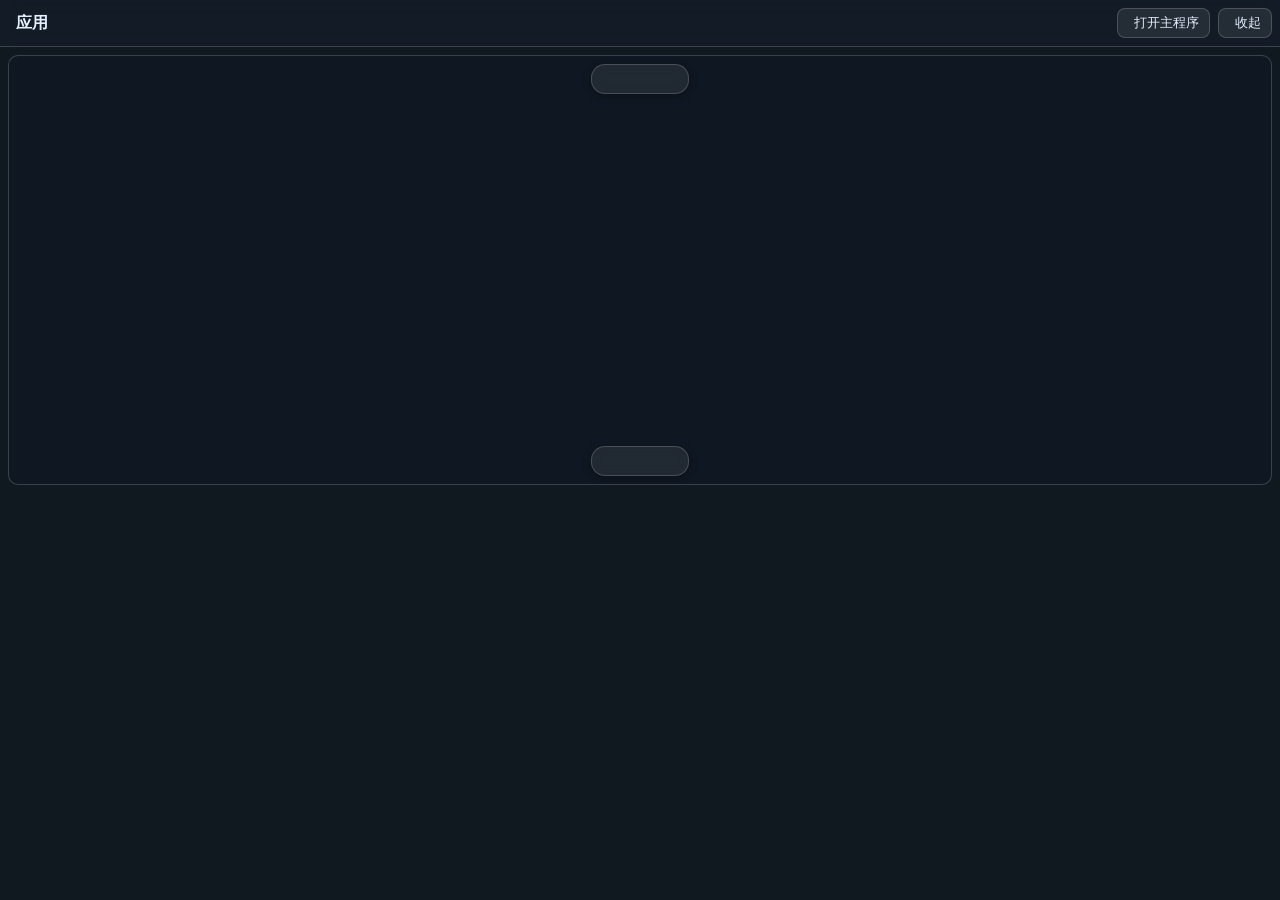
==== layer.appMenu/index.html @ 3978f01c "[清单] 优化命名" ====
<!DOCTYPE html>
<!-- PYLXY 260103 screen.compass 屏幕罗盘应用菜单 -->
<html lang="zh-CN">
  <head>
    <meta charset="UTF-8" />
    <meta name="viewport" content="width=device-width, initial-scale=1.0" />
    <title>应用</title>
    <link rel="stylesheet" href="../../../renderer/remixicon-local.css" />
    <link rel="stylesheet" href="index.css">
  </head>
  <body>
    <div class="root">
      <div class="topbar">
        <div class="title"><i class="ri-apps-2-line"></i><span>应用</span></div>
        <div style="display:flex; gap:8px;">
          <button id="openMain" class="btn"><i class="ri-window-2-line"></i><span>打开主程序</span></button>
          <button id="collapse" class="btn"><i class="ri-close-line"></i><span>收起</span></button>
        </div>
      </div>
      <div class="content">
        <div class="grid-wrap">
          <div class="arrow up" id="arrowUp"><i class="ri-arrow-up-s-line"></i></div>
          <div class="grid-scroll" id="gridScroll">
            <div class="grid" id="grid"></div>
          </div>
          <div class="arrow down" id="arrowDown"><i class="ri-arrow-down-s-line"></i></div>
        </div>
      </div>
    </div>
    <script src="index.js"></script>
  </body>
</html>
---- layer.appMenu/index.css ----
:root {
          --fg: #e6f0ff;
          --muted: #88a;
          --bg: #101820;
          --panel: #162030;
          --border: rgba(255, 255, 255, 0.18);
          --accent: rgba(138, 180, 248, 0.4);
      }

      html,
      body {
          height: 100%;
      }

      body {
          margin: 0;
          background: var(--bg);
          color: var(--fg);
          font-family: system-ui, -apple-system, Segoe UI, Roboto, 'Microsoft YaHei', sans-serif;
      }

      .root {
          display: flex;
          flex-direction: column;
          height: 100%;
      }

      .topbar {
          display: flex;
          justify-content: space-between;
          align-items: center;
          padding: 8px;
          border-bottom: 1px solid var(--border);
          background: rgba(20, 28, 40, 0.75);
          backdrop-filter: blur(8px);
      }

      .title {
          display: flex;
          align-items: center;
          gap: 8px;
          font-weight: 600;
      }

      .btn {
          height: 30px;
          border-radius: 8px;
          border: 1px solid var(--border);
          background: rgba(255, 255, 255, 0.08);
          color: var(--fg);
          cursor: pointer;
          padding: 0 10px;
          display: flex;
          align-items: center;
          gap: 6px;
      }

      .content {
          flex: 1;
          display: flex;
          flex-direction: column;
          padding: 8px;
          gap: 8px;
      }

      .grid-wrap {
          position: relative;
          border: 1px solid var(--border);
          border-radius: 10px;
          background: rgba(16, 24, 36, 0.85);
          display: flex;
          flex-direction: column;
          height: 340px;
          padding: 44px 8px;
      }

      .grid-scroll {
          flex: 1;
          overflow-y: auto;
          position: relative;
          z-index: 1;
      }

      .grid {
          display: grid;
          grid-template-columns: repeat(3, 1fr);
          grid-auto-rows: 100px;
          gap: 8px;
          padding: 4px;
      }

      .cell {
          display: flex;
          flex-direction: column;
          align-items: center;
          justify-content: center;
          gap: 8px;
          border: 1px solid rgba(255, 255, 255, 0.12);
          border-radius: 10px;
          background: rgba(255, 255, 255, 0.06);
          user-select: none;
          cursor: pointer;
          position: relative;
      }

      .cell .name {
          font-size: 12px;
          text-align: center;
          color: var(--fg);
          max-width: 96%;
          overflow: hidden;
          text-overflow: ellipsis;
          white-space: nowrap;
      }

      .icon-wrap {
          position: relative;
          width: 28px;
          height: 28px;
          display: flex;
          align-items: center;
          justify-content: center;
      }

      .cell .pin {
          position: absolute;
          top: 6px;
          right: 6px;
          width: 16px;
          height: 16px;
          display: flex;
          align-items: center;
          justify-content: center;
          border-radius: 6px;
          background: rgba(255, 255, 255, 0.18);
          border: 1px solid rgba(255, 255, 255, 0.22);
      }

      .arrow {
          position: absolute;
          left: 50%;
          transform: translateX(-50%);
          width: 96px;
          height: 28px;
          border-radius: 14px;
          border: 1px solid var(--border);
          background: rgba(255, 255, 255, 0.08);
          color: var(--fg);
          display: flex;
          align-items: center;
          justify-content: center;
          cursor: pointer;
          z-index: 10;
          box-shadow: 0 2px 8px rgba(0, 0, 0, 0.3);
          backdrop-filter: blur(6px);
      }

      .arrow.up {
          top: 8px;
      }

      .arrow.down {
          bottom: 8px;
      }

      .arrow i {
          font-size: 18px;
      }

      .grid-scroll::-webkit-scrollbar {
          width: 10px;
      }

      .grid-scroll::-webkit-scrollbar-thumb {
          background: rgba(255, 255, 255, 0.12);
          border-radius: 10px;
          border: 2px solid rgba(255, 255, 255, 0.08);
      }

      .grid-scroll::-webkit-scrollbar-thumb:hover {
          background: rgba(255, 255, 255, 0.18);
      }

      .grid-scroll::-webkit-scrollbar-track {
          background: rgba(255, 255, 255, 0.06);
          border-radius: 10px;
      }

      .grid-scroll {
          scrollbar-width: thin;
          scrollbar-color: rgba(255, 255, 255, 0.12) rgba(255, 255, 255, 0.06);
      }
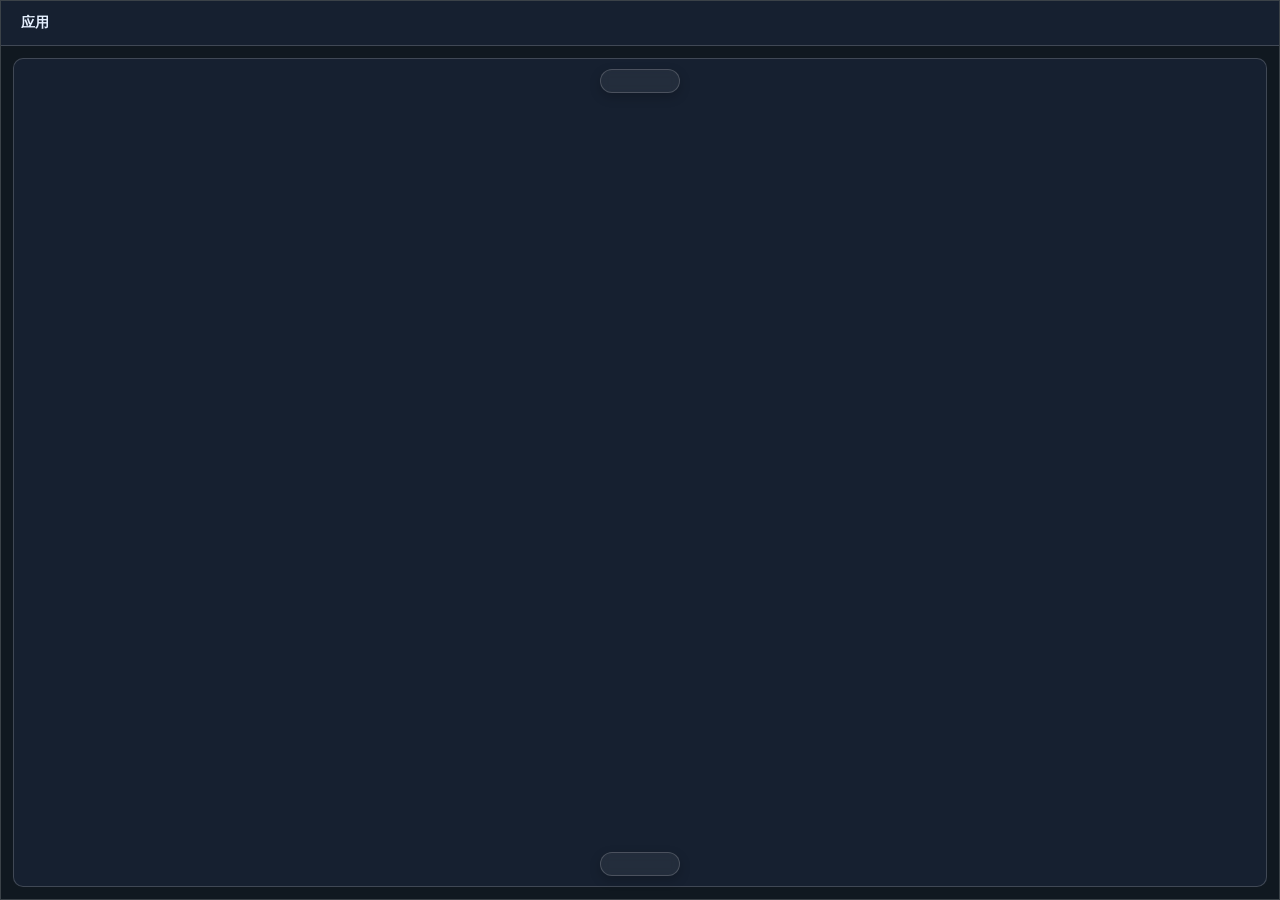
==== commit bc9f2f8f: "修复应用窗口错误问题" ====
--- a/layer.appMenu/index.html
+++ b/layer.appMenu/index.html
@@ -1,5 +1,4 @@
 <!DOCTYPE html>
-<!-- PYLXY 260103 screen.compass 屏幕罗盘应用菜单 -->
 <html lang="zh-CN">
   <head>
     <meta charset="UTF-8" />
@@ -11,10 +10,9 @@
   <body>
     <div class="root">
       <div class="topbar">
-        <div class="title"><i class="ri-apps-2-line"></i><span>应用</span></div>
-        <div style="display:flex; gap:8px;">
-          <button id="openMain" class="btn"><i class="ri-window-2-line"></i><span>打开主程序</span></button>
-          <button id="collapse" class="btn"><i class="ri-close-line"></i><span>收起</span></button>
+        <div class="title"><i class="ri-apps-line" style="font-size: 18px;"></i><span>应用</span></div>
+        <div style="display:flex; gap:4px; align-items: center;">
+          <button id="collapse" class="win-control" title="收起"><i class="ri-close-line"></i></button>
         </div>
       </div>
       <div class="content">
--- a/layer.appMenu/index.css
+++ b/layer.appMenu/index.css
@@ -1,192 +1,268 @@
-      :root {
-          --fg: #e6f0ff;
-          --muted: #88a;
-          --bg: #101820;
-          --panel: #162030;
-          --border: rgba(255, 255, 255, 0.18);
-          --accent: rgba(138, 180, 248, 0.4);
-      }
-
-      html,
-      body {
-          height: 100%;
-      }
-
-      body {
-          margin: 0;
-          background: var(--bg);
-          color: var(--fg);
-          font-family: system-ui, -apple-system, Segoe UI, Roboto, 'Microsoft YaHei', sans-serif;
-      }
-
-      .root {
-          display: flex;
-          flex-direction: column;
-          height: 100%;
-      }
-
-      .topbar {
-          display: flex;
-          justify-content: space-between;
-          align-items: center;
-          padding: 8px;
-          border-bottom: 1px solid var(--border);
-          background: rgba(20, 28, 40, 0.75);
-          backdrop-filter: blur(8px);
-      }
-
-      .title {
-          display: flex;
-          align-items: center;
-          gap: 8px;
-          font-weight: 600;
-      }
-
-      .btn {
-          height: 30px;
-          border-radius: 8px;
-          border: 1px solid var(--border);
-          background: rgba(255, 255, 255, 0.08);
-          color: var(--fg);
-          cursor: pointer;
-          padding: 0 10px;
-          display: flex;
-          align-items: center;
-          gap: 6px;
-      }
-
-      .content {
-          flex: 1;
-          display: flex;
-          flex-direction: column;
-          padding: 8px;
-          gap: 8px;
-      }
-
-      .grid-wrap {
-          position: relative;
-          border: 1px solid var(--border);
-          border-radius: 10px;
-          background: rgba(16, 24, 36, 0.85);
-          display: flex;
-          flex-direction: column;
-          height: 340px;
-          padding: 44px 8px;
-      }
-
-      .grid-scroll {
-          flex: 1;
-          overflow-y: auto;
-          position: relative;
-          z-index: 1;
-      }
-
-      .grid {
-          display: grid;
-          grid-template-columns: repeat(3, 1fr);
-          grid-auto-rows: 100px;
-          gap: 8px;
-          padding: 4px;
-      }
-
-      .cell {
-          display: flex;
-          flex-direction: column;
-          align-items: center;
-          justify-content: center;
-          gap: 8px;
-          border: 1px solid rgba(255, 255, 255, 0.12);
-          border-radius: 10px;
-          background: rgba(255, 255, 255, 0.06);
-          user-select: none;
-          cursor: pointer;
-          position: relative;
-      }
-
-      .cell .name {
-          font-size: 12px;
-          text-align: center;
-          color: var(--fg);
-          max-width: 96%;
-          overflow: hidden;
-          text-overflow: ellipsis;
-          white-space: nowrap;
-      }
-
-      .icon-wrap {
-          position: relative;
-          width: 28px;
-          height: 28px;
-          display: flex;
-          align-items: center;
-          justify-content: center;
-      }
-
-      .cell .pin {
-          position: absolute;
-          top: 6px;
-          right: 6px;
-          width: 16px;
-          height: 16px;
-          display: flex;
-          align-items: center;
-          justify-content: center;
-          border-radius: 6px;
-          background: rgba(255, 255, 255, 0.18);
-          border: 1px solid rgba(255, 255, 255, 0.22);
-      }
-
-      .arrow {
-          position: absolute;
-          left: 50%;
-          transform: translateX(-50%);
-          width: 96px;
-          height: 28px;
-          border-radius: 14px;
-          border: 1px solid var(--border);
-          background: rgba(255, 255, 255, 0.08);
-          color: var(--fg);
-          display: flex;
-          align-items: center;
-          justify-content: center;
-          cursor: pointer;
-          z-index: 10;
-          box-shadow: 0 2px 8px rgba(0, 0, 0, 0.3);
-          backdrop-filter: blur(6px);
-      }
-
-      .arrow.up {
-          top: 8px;
-      }
-
-      .arrow.down {
-          bottom: 8px;
-      }
-
-      .arrow i {
-          font-size: 18px;
-      }
-
-      .grid-scroll::-webkit-scrollbar {
-          width: 10px;
-      }
-
-      .grid-scroll::-webkit-scrollbar-thumb {
-          background: rgba(255, 255, 255, 0.12);
-          border-radius: 10px;
-          border: 2px solid rgba(255, 255, 255, 0.08);
-      }
-
-      .grid-scroll::-webkit-scrollbar-thumb:hover {
-          background: rgba(255, 255, 255, 0.18);
-      }
-
-      .grid-scroll::-webkit-scrollbar-track {
-          background: rgba(255, 255, 255, 0.06);
-          border-radius: 10px;
-      }
-
-      .grid-scroll {
-          scrollbar-width: thin;
-          scrollbar-color: rgba(255, 255, 255, 0.12) rgba(255, 255, 255, 0.06);
-      }+:root {
+  --bg: #101820;
+  --fg: #e6f0ff;
+  --muted: #88a;
+  --panel: #162030;
+  --border: rgba(255, 255, 255, 0.18);
+  --accent: #238f4a;
+  --item-bg: rgba(255, 255, 255, 0.06);
+}
+
+*, *::before, *::after {
+  box-sizing: border-box;
+}
+
+html,
+body {
+  height: 100%;
+}
+
+body {
+  margin: 0;
+  background: var(--bg);
+  color: var(--fg);
+  font-family: system-ui, -apple-system, Segoe UI, Roboto, 'Microsoft YaHei', sans-serif;
+  user-select: none;
+  overflow: hidden;
+}
+
+.root {
+  display: flex;
+  flex-direction: column;
+  height: 100%;
+  border: 1px solid var(--border);
+  box-sizing: border-box;
+}
+
+.topbar {
+  display: flex;
+  justify-content: space-between;
+  align-items: center;
+  padding: 8px 12px;
+  background: var(--panel);
+  border-bottom: 1px solid var(--border);
+}
+
+.title {
+  display: flex;
+  align-items: center;
+  gap: 8px;
+  font-weight: 600;
+  font-size: 14px;
+}
+
+.win-control {
+  display: inline-flex;
+  align-items: center;
+  justify-content: center;
+  background: transparent;
+  color: var(--fg);
+  border: none;
+  border-radius: 4px;
+  width: 28px;
+  height: 28px;
+  cursor: pointer;
+  transition: all 0.2s;
+}
+
+.win-control:hover {
+  background: #E81123;
+  color: #fff;
+}
+
+.win-control i {
+  font-size: 18px;
+}
+
+.content {
+  flex: 1;
+  display: flex;
+  flex-direction: column;
+  padding: 12px;
+  gap: 12px;
+  background: var(--bg);
+  min-height: 0;
+  overflow: hidden;
+}
+
+.grid-wrap {
+  position: relative;
+  border: 1px solid var(--border);
+  border-radius: 10px;
+  background: var(--panel);
+  display: flex;
+  flex-direction: column;
+  flex: 1;
+  padding: 44px 8px;
+  min-height: 0;
+}
+
+.grid-scroll {
+  flex: 1;
+  overflow-y: auto;
+  position: relative;
+  z-index: 1;
+  padding-right: 4px;
+  -webkit-mask-image: linear-gradient(to bottom, transparent 0%, black 20px, black calc(100% - 20px), transparent 100%);
+  mask-image: linear-gradient(to bottom, transparent 0%, black 20px, black calc(100% - 20px), transparent 100%);
+}
+
+.grid-scroll.at-top {
+  -webkit-mask-image: linear-gradient(to bottom, black 0%, black calc(100% - 20px), transparent 100%);
+  mask-image: linear-gradient(to bottom, black 0%, black calc(100% - 20px), transparent 100%);
+}
+
+.grid-scroll.at-bottom {
+  -webkit-mask-image: linear-gradient(to bottom, transparent 0%, black 20px, black 100%);
+  mask-image: linear-gradient(to bottom, transparent 0%, black 20px, black 100%);
+}
+
+.grid-scroll.no-scroll {
+  -webkit-mask-image: none;
+  mask-image: none;
+}
+
+.grid {
+  display: grid;
+  grid-template-columns: repeat(3, 1fr);
+  grid-auto-rows: 90px;
+  gap: 8px;
+  padding: 4px;
+}
+
+.cell {
+  display: flex;
+  flex-direction: column;
+  align-items: center;
+  justify-content: center;
+  gap: 8px;
+  border: 1px solid var(--border);
+  border-radius: 10px;
+  background: var(--item-bg);
+  user-select: none;
+  cursor: pointer;
+  position: relative;
+  transition: all 0.2s;
+}
+
+.cell:hover {
+  background: rgba(255, 255, 255, 0.1);
+  border-color: var(--accent);
+  transform: translateY(-2px);
+  box-shadow: 0 4px 12px rgba(0, 0, 0, 0.2);
+}
+
+.cell .name {
+  font-size: 12px;
+  text-align: center;
+  color: var(--fg);
+  max-width: 90%;
+  overflow: hidden;
+  text-overflow: ellipsis;
+  white-space: nowrap;
+}
+
+.icon-wrap {
+  position: relative;
+  width: 32px;
+  height: 32px;
+  display: flex;
+  align-items: center;
+  justify-content: center;
+}
+
+.cell .pin {
+  position: absolute;
+  top: 6px;
+  right: 6px;
+  width: 16px;
+  height: 16px;
+  display: flex;
+  align-items: center;
+  justify-content: center;
+  border-radius: 4px;
+  background: var(--accent);
+  color: #fff;
+  opacity: 0.8;
+}
+
+.arrow {
+  position: absolute;
+  left: 50%;
+  transform: translateX(-50%);
+  width: 80px;
+  height: 24px;
+  border-radius: 12px;
+  border: 1px solid var(--border);
+  background: var(--item-bg);
+  color: var(--muted);
+  display: flex;
+  align-items: center;
+  justify-content: center;
+  cursor: pointer;
+  z-index: 10;
+  box-shadow: 0 4px 12px rgba(0, 0, 0, 0.2);
+  backdrop-filter: blur(4px);
+  transition: all 0.2s;
+}
+
+.arrow:hover {
+  background: var(--panel);
+  color: var(--fg);
+  border-color: var(--accent);
+}
+
+.arrow.up {
+  top: 10px;
+}
+
+.arrow.down {
+  bottom: 10px;
+}
+
+.arrow i {
+  font-size: 16px;
+}
+
+.grid-scroll::-webkit-scrollbar {
+  width: 6px;
+}
+
+.grid-scroll::-webkit-scrollbar-thumb {
+  background: var(--border);
+  border-radius: 3px;
+}
+
+.grid-scroll::-webkit-scrollbar-thumb:hover {
+  background: var(--muted);
+}
+
+.grid-scroll::-webkit-scrollbar-track {
+  background: transparent;
+}
+
+.btn {
+  height: 28px;
+  border-radius: 6px;
+  border: 1px solid var(--border);
+  background: var(--item-bg);
+  color: var(--fg);
+  cursor: pointer;
+  padding: 0 10px;
+  display: flex;
+  align-items: center;
+  gap: 6px;
+  font-size: 12px;
+  line-height: 1;
+  transition: all 0.2s;
+}
+
+.btn i {
+  font-size: 14px;
+  display: block;
+}
+
+.btn:hover {
+  background: rgba(255, 255, 255, 0.12);
+  border-color: rgba(255, 255, 255, 0.3);
+}
